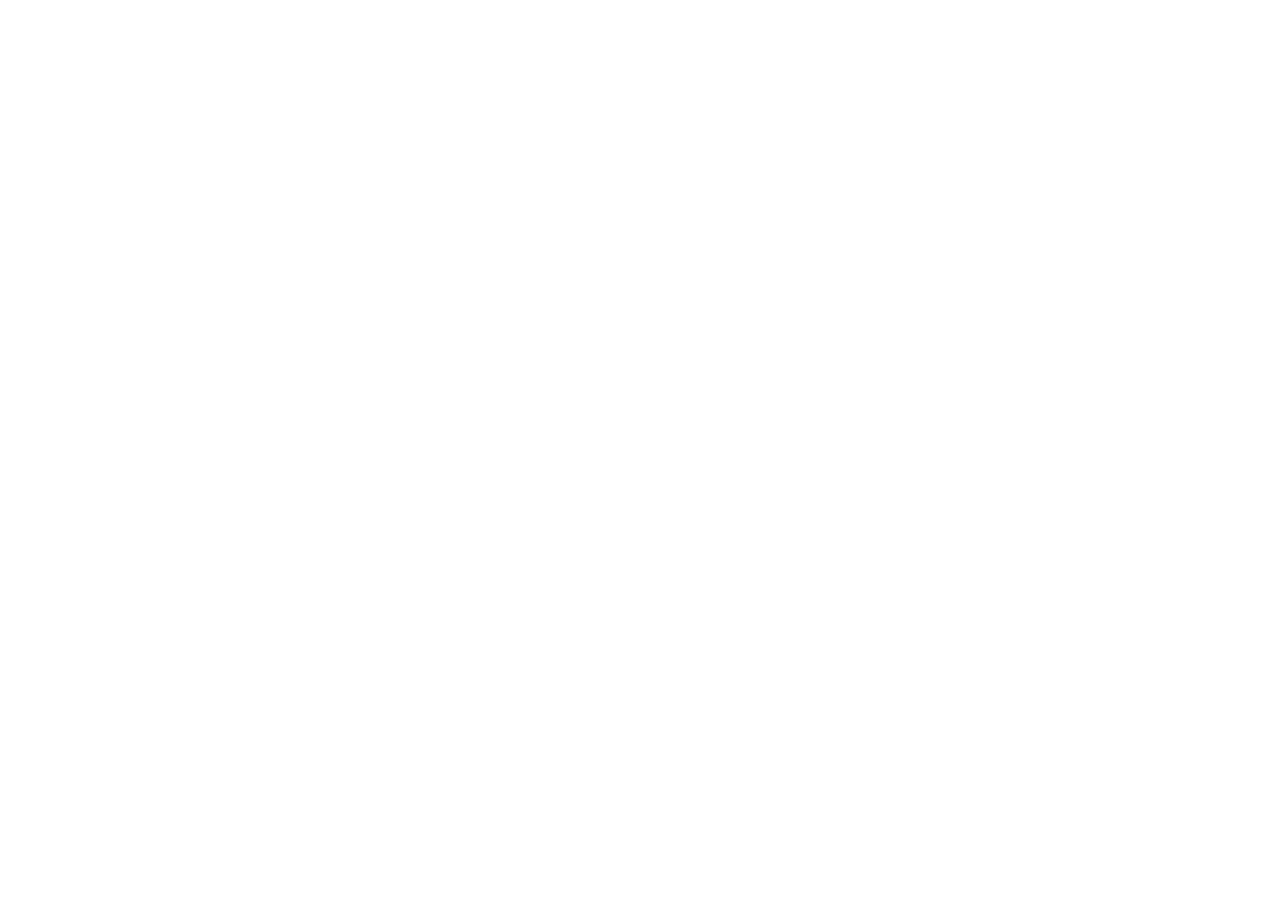
==== index.html @ 8ffc16de "Edited and completed index.html" ====
<!DOCTYPE html>
<html>
  <script>
    /*
    Input: none
    Output: string
    simulates rock paper scissors by randomly returning one of the possibilities
    */
    function computerPlay() {
      // generates 0, 1, 2 for 3 choices
      let randSelec = Math.floor(Math.random() * 3);
      if (randSelec == 0) {
        return "Rock";
      }
      else if (randSelec == 1) {
        return "Paper";
      }
      else if (randSelec == 2) {
        return "Scissors";
      }
    }
    //console.log(computerPlay());

    /*
    Input: two strings
    Output: string
    This function simulates the game of rock paper scissors by taking in
    a user's choice in RPS and a computer's choice
    */
    function oneRound(playerSelection, computerSelection) {
      playerSelection = playerSelection.toLowerCase();
      computerSelection = computerSelection.toLowerCase();
      //console.log(playerSelection);
      //console.log(computerSelection);
      if (playerSelection == computerSelection) {
        return "It is a tie, " + playerSelection + " can't beat " + computerSelection;
      }
      else if (playerSelection == "rock" && computerSelection == "scissors") {
        return "You win, " + playerSelection + " beats " + computerSelection;
      }
      else if (playerSelection == "rock" && computerSelection == "paper") {
        return "You lose, " + computerSelection + " beats " + playerSelection;
      }
      else if (playerSelection == "paper" && computerSelection == "rock") {
        return "You win, " + playerSelection + " beats " + computerSelection;
      }
      else if (playerSelection == "paper" && computerSelection == "scissors") {
        return "You lose, " + computerSelection + " beats " + playerSelection;
      }
      else if (playerSelection == "scissors" && computerSelection == "paper") {
        return "You win, " + playerSelection + " beats " + computerSelection;
      }
      else if (playerSelection == "scissors" && computerSelection == "rock") {
        return "You lose, " + computerSelection + " beats " + playerSelection;
      }
    }
    // let choice = prompt('Please enter your RPC choice', "rock");
    // console.log(oneRound(choice, computerPlay()));

    /*
    Input: function
    Output: string
    This function simulates 5 games of RPS between a user and computer. It keeps
    a count of the wins and lets you know if you won or not
    */
    function game(oneRound) {
      let counter = 0;
      for (let i = 0; i < 5; i++) {
        let choice = prompt('Please enter your RPS choice', 'rock');
        let result = oneRound(choice, computerPlay());
        console.log(result);
        if (result.search("win") != -1) {
          counter +=1;
        }
      }
      if (counter >= 3) {
        return "You won " + counter + " out of 5 rounds, congrats!";
      }
      else {
        return "You won " + counter + " out of 5 rounds, better luck next time!"
      }
    }
    console.log(game(oneRound));
  </script>
</html>
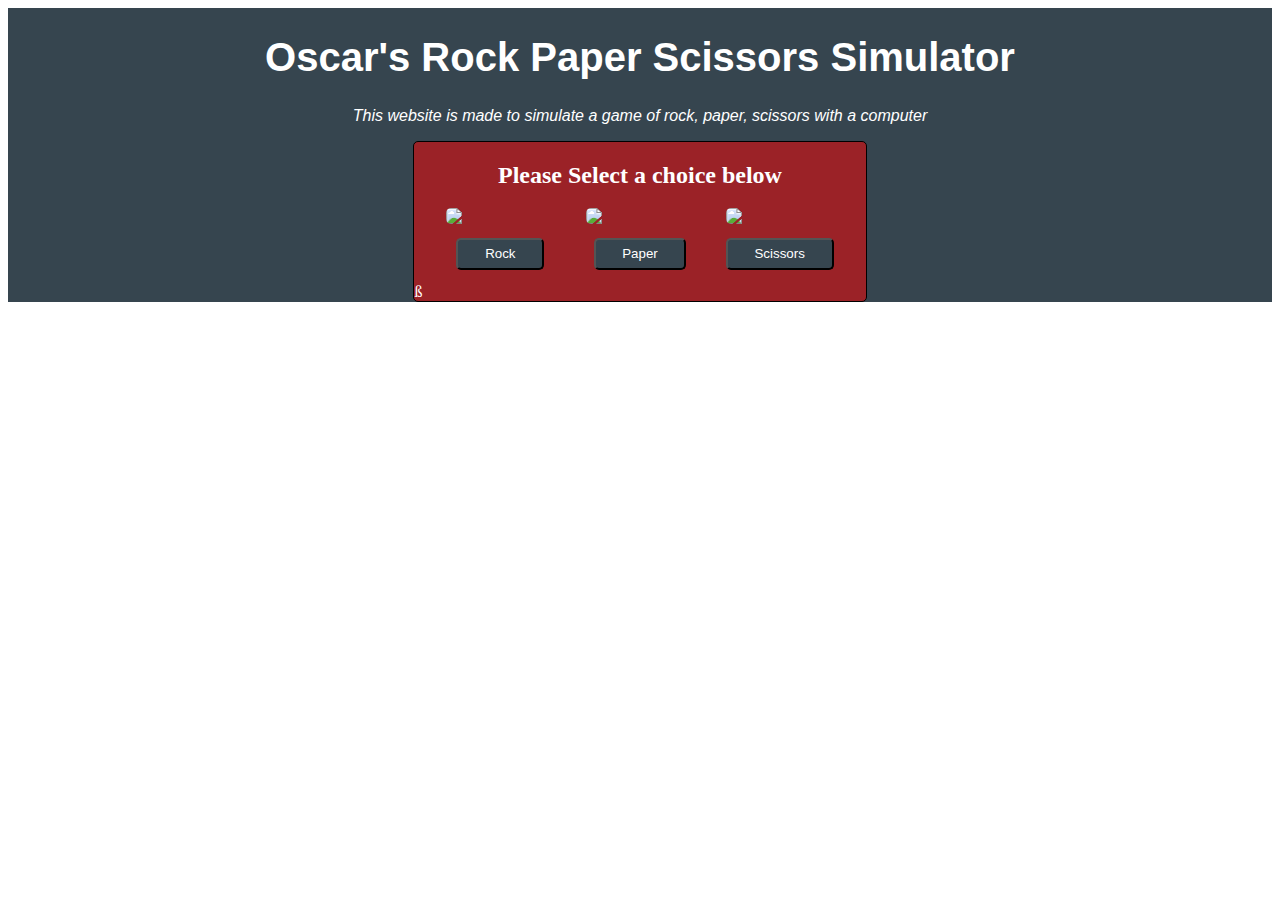
==== commit e5954f60: "Edited index to have selections and added a style css" ====
--- a/index.html
+++ b/index.html
@@ -1,5 +1,37 @@
 <!DOCTYPE html>
 <html>
+<head>
+  <meta charset="UTF-8">
+  <title>Rock Paper Scissors Simulation</title>
+  <link rel="stylesheet" href="style.css">
+</head>
+  <main>
+    <!--Title -->
+    <header>
+      <h1>Oscar's Rock Paper Scissors Simulator</h1>
+      <p>This website is made to simulate a game of rock, paper, scissors with
+        a computer</p>
+    </header>
+
+    <!-- body content -->
+    <div id = "container">
+      <h2>Please Select a choice below</h2>
+      <section id = "selections">
+        <div id = "RockSelection">
+          <img src = "https://encrypted-tbn0.gstatic.com/images?q=tbn%3AANd9GcTxAaA9XVu96m06DW9wQQ1Q90zZb-s3fIe0Qc8ZCir-ytQ3YsJ1&usqp=CAU">
+          <button id = "rock">Rock</button>
+        </div>
+        <div id = "PaperSelection">
+          <img src = "https://image.shutterstock.com/image-vector/stack-white-papers-cartoon-vector-260nw-191773736.jpg">
+          <button id = "paper">Paper</button>
+        </div>
+        <div id = "ScissorSelection">
+          <img src = "https://cdn3.vectorstock.com/i/1000x1000/36/57/scissors-cartoon-vector-21843657.jpg">
+          <button id = "scissors">Scissors</button>
+        </div>
+      </section>ß
+    </div>
+  </main>
   <script>
     /*
     Input: none
@@ -27,11 +59,11 @@
     This function simulates the game of rock paper scissors by taking in
     a user's choice in RPS and a computer's choice
     */
-    function oneRound(playerSelection, computerSelection) {
+    function playRound(playerSelection, computerSelection) {
       playerSelection = playerSelection.toLowerCase();
       computerSelection = computerSelection.toLowerCase();
-      //console.log(playerSelection);
-      //console.log(computerSelection);
+      console.log(playerSelection);
+      console.log(computerSelection);
       if (playerSelection == computerSelection) {
         return "It is a tie, " + playerSelection + " can't beat " + computerSelection;
       }
@@ -63,23 +95,23 @@
     This function simulates 5 games of RPS between a user and computer. It keeps
     a count of the wins and lets you know if you won or not
     */
-    function game(oneRound) {
+    function game(playRound) {
       let counter = 0;
-      for (let i = 0; i < 5; i++) {
-        let choice = prompt('Please enter your RPS choice', 'rock');
-        let result = oneRound(choice, computerPlay());
-        console.log(result);
-        if (result.search("win") != -1) {
-          counter +=1;
-        }
-      }
-      if (counter >= 3) {
-        return "You won " + counter + " out of 5 rounds, congrats!";
-      }
-      else {
-        return "You won " + counter + " out of 5 rounds, better luck next time!"
+    }
+
+    function iterateArr(buttons) {
+      for (let i = 0; i < buttons.length; i++) {
+        buttons[i].addEventListener('click', assignChoice);
       }
     }
-    console.log(game(oneRound));
+
+    function assignChoice(e) {
+      let choice = this.textContent;
+      console.log(choice);
+      playRound(choice, computerPlay());
+    }
+
+    const buttons = document.querySelectorAll('button');
+    iterateArr(buttons);
   </script>
 </html>
--- a/style.css
+++ b/style.css
@@ -0,0 +1,63 @@
+main {
+  margin: 0;
+  top: 0;
+  background-color: rgba(54, 69, 79, 1);
+  background-size: cover;
+  background-repeat: no-repeat;
+  display: flex;
+  flex-direction: column;
+  color: white;
+}
+
+header {
+  text-align: center;
+  font-family: sans-serif;
+}
+
+header h1 {
+  font-size: 40px;
+}
+
+header p {
+  font-style: italic;
+}
+
+#container {
+  max-width: 800px;
+  border: 1px solid black;
+  border-radius: 5px;
+  margin: 0 auto;
+  background-color: rgba(255, 0, 0, 0.5);
+}
+
+#container h2 {
+  text-align: center;
+}
+
+#selections {
+  display: grid;
+  grid-template-columns: repeat(3, 1fr);
+  grid-gap: 2em;
+  padding: 0 2em;
+}
+
+#selections img{
+  height: auto;
+  width: 100%;
+  border-radius: 5px;
+}
+
+#RockSelection, #ScissorSelection, #PaperSelection  {
+  display: flex;
+  flex-direction: column;
+  justify-content: center;
+}
+
+#RockSelection button, #PaperSelection button, #ScissorSelection button {
+  background-color: rgba(54, 69, 79, 1);
+  border-radius: 5px;
+  margin: 1em auto;
+  padding: .5em 2em;
+  color: white;
+  cursor: pointer;
+}
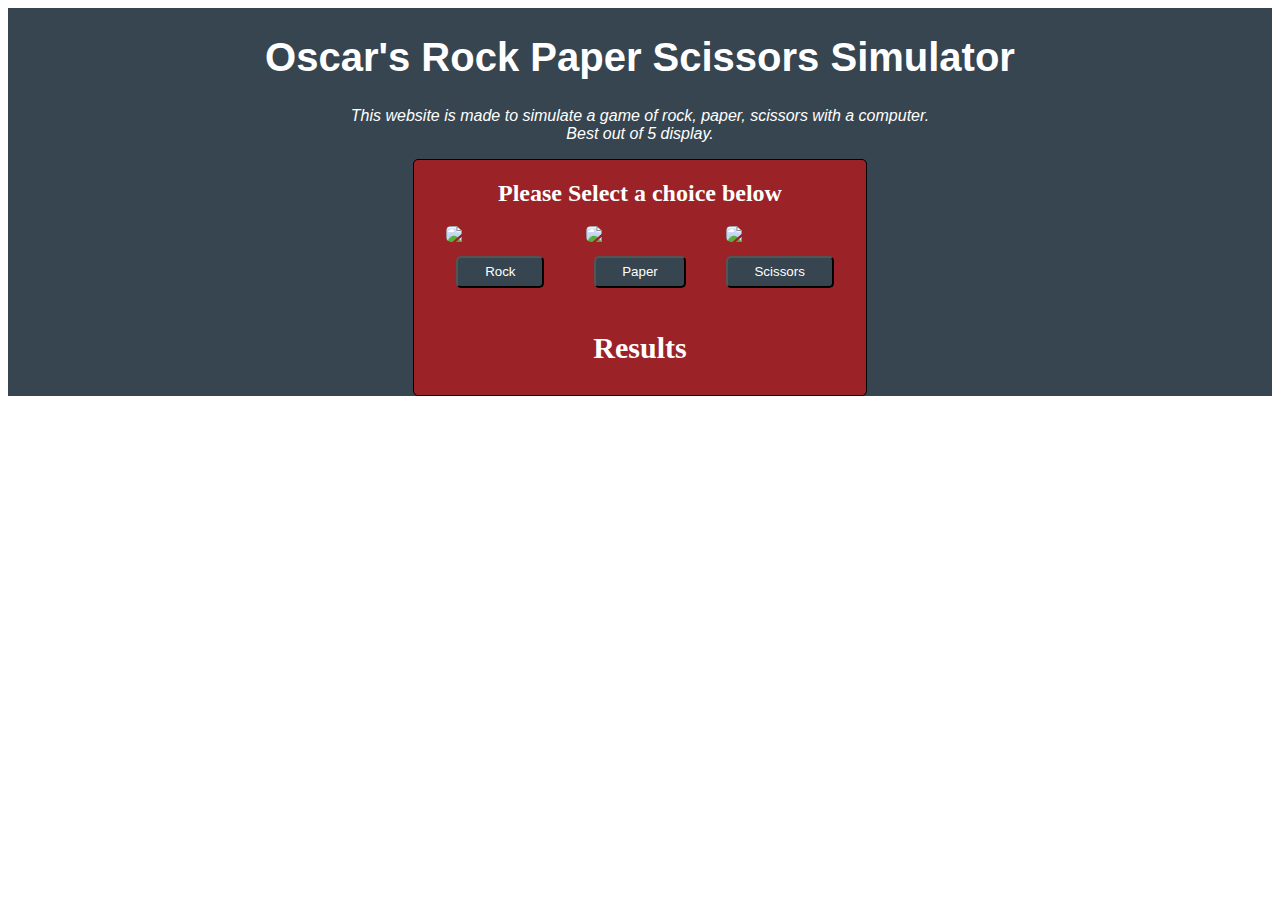
==== commit 4da8d10b: "content interacts with java script listening events" ====
--- a/index.html
+++ b/index.html
@@ -9,11 +9,15 @@
     <!--Title -->
     <header>
       <h1>Oscar's Rock Paper Scissors Simulator</h1>
-      <p>This website is made to simulate a game of rock, paper, scissors with
-        a computer</p>
+      <p>
+        This website is made to simulate a game of rock, paper, scissors with
+        a computer.
+        <br>
+        Best out of 5 display.
+      </p>
     </header>
 
-    <!-- body content -->
+    <!-- selection -->
     <div id = "container">
       <h2>Please Select a choice below</h2>
       <section id = "selections">
@@ -29,8 +33,23 @@
           <img src = "https://cdn3.vectorstock.com/i/1000x1000/36/57/scissors-cartoon-vector-21843657.jpg">
           <button id = "scissors">Scissors</button>
         </div>
-      </section>ß
+      </section>
+
+    <!-- Results Section -->
+      <div id = "Results">
+        <h3>Results</h3>
+      </div>
     </div>
+    <!-- Table cannot use
+    <table>
+      <tr>
+          <th>Round Number</th>
+          <th>Your Choice</th>
+          <th>Computer Choice</th>
+          <th>Win/Lose</th>
+      </tr>
+    </table>
+  -->
   </main>
   <script>
     /*
@@ -60,31 +79,31 @@
     a user's choice in RPS and a computer's choice
     */
     function playRound(playerSelection, computerSelection) {
-      playerSelection = playerSelection.toLowerCase();
-      computerSelection = computerSelection.toLowerCase();
-      console.log(playerSelection);
-      console.log(computerSelection);
-      if (playerSelection == computerSelection) {
-        return "It is a tie, " + playerSelection + " can't beat " + computerSelection;
-      }
-      else if (playerSelection == "rock" && computerSelection == "scissors") {
-        return "You win, " + playerSelection + " beats " + computerSelection;
-      }
-      else if (playerSelection == "rock" && computerSelection == "paper") {
-        return "You lose, " + computerSelection + " beats " + playerSelection;
-      }
-      else if (playerSelection == "paper" && computerSelection == "rock") {
-        return "You win, " + playerSelection + " beats " + computerSelection;
-      }
-      else if (playerSelection == "paper" && computerSelection == "scissors") {
-        return "You lose, " + computerSelection + " beats " + playerSelection;
-      }
-      else if (playerSelection == "scissors" && computerSelection == "paper") {
-        return "You win, " + playerSelection + " beats " + computerSelection;
-      }
-      else if (playerSelection == "scissors" && computerSelection == "rock") {
-        return "You lose, " + computerSelection + " beats " + playerSelection;
-      }
+        playerSelection = playerSelection.toLowerCase();
+        computerSelection = computerSelection.toLowerCase();
+        //console.log(playerSelection);
+        //console.log(computerSelection);
+        if (playerSelection == computerSelection) {
+          return "It is a tie, " + playerSelection + " can't beat " + computerSelection;
+        }
+        else if (playerSelection == "rock" && computerSelection == "scissors") {
+          return "You win, " + playerSelection + " beats " + computerSelection;
+        }
+        else if (playerSelection == "rock" && computerSelection == "paper") {
+          return "You lose, " + computerSelection + " beats " + playerSelection;
+        }
+        else if (playerSelection == "paper" && computerSelection == "rock") {
+          return "You win, " + playerSelection + " beats " + computerSelection;
+        }
+        else if (playerSelection == "paper" && computerSelection == "scissors") {
+          return "You lose, " + computerSelection + " beats " + playerSelection;
+        }
+        else if (playerSelection == "scissors" && computerSelection == "paper") {
+          return "You win, " + playerSelection + " beats " + computerSelection;
+        }
+        else if (playerSelection == "scissors" && computerSelection == "rock") {
+          return "You lose, " + computerSelection + " beats " + playerSelection;
+        }
     }
     // let choice = prompt('Please enter your RPC choice', "rock");
     // console.log(oneRound(choice, computerPlay()));
@@ -107,11 +126,51 @@
 
     function assignChoice(e) {
       let choice = this.textContent;
-      console.log(choice);
-      playRound(choice, computerPlay());
+      game(choice);
     }
 
+    function game(choice) {
+      let result = playRound(choice, computerPlay());
+      //console.log(result);
+      resultText.textContent = result;
+      results.appendChild(resultText);
+      if (result.search("win") != -1) {
+        personCounter += 1;
+        //console.log(personCounter);
+        personScore.textContent = "Your Score: " + personCounter;
+        resultText.appendChild(personScore);
+      }
+      else if (result.search("lose") != -1){
+        compCounter += 1;
+        //console.log(compCounter);
+        compScore.textContent = "Computer Score: " + compCounter;
+        resultText.appendChild(compScore);
+      }
+      if (personCounter == 5) {
+        //console.log("You won 5 rounds, congrats!");
+        winner.textContent = "You won 5 rounds, congrats!";
+      }
+      else if (compCounter == 5){
+        //console.log("The computer won 5 rounds, better luck next time!");
+        winner.textContent = "The computer won 5 rounds, better luck next time!";
+      }
+      if (personCounter == 5 || compCounter == 5) {
+        resultText.appendChild(winner);
+        setTimeout(function () {
+          alert('Please refresh the page and play again!');
+        }, 500);
+      }
+    }
+
+    let personCounter = 0;
+    let compCounter = 0;
     const buttons = document.querySelectorAll('button');
+    const results = document.querySelector('#Results');
+    // const resultHeader = document.querySelector('h3');
+    const resultText = document.createElement('p');
+    const personScore = document.createElement('p');
+    const compScore = document.createElement('p');
+    const winner = document.createElement('p');
     iterateArr(buttons);
   </script>
 </html>
--- a/style.css
+++ b/style.css
@@ -1,6 +1,7 @@
 main {
   margin: 0;
   top: 0;
+  height: 100%;
   background-color: rgba(54, 69, 79, 1);
   background-size: cover;
   background-repeat: no-repeat;
@@ -61,3 +62,18 @@
   color: white;
   cursor: pointer;
 }
+
+table, th, td {
+  border: 3px solid black;
+  border-collapse: collapse;
+  padding: 1em;
+  margin: auto;
+}
+
+#Results {
+  text-align: center;
+}
+
+#Results h3 {
+  font-size: 30px;
+}
